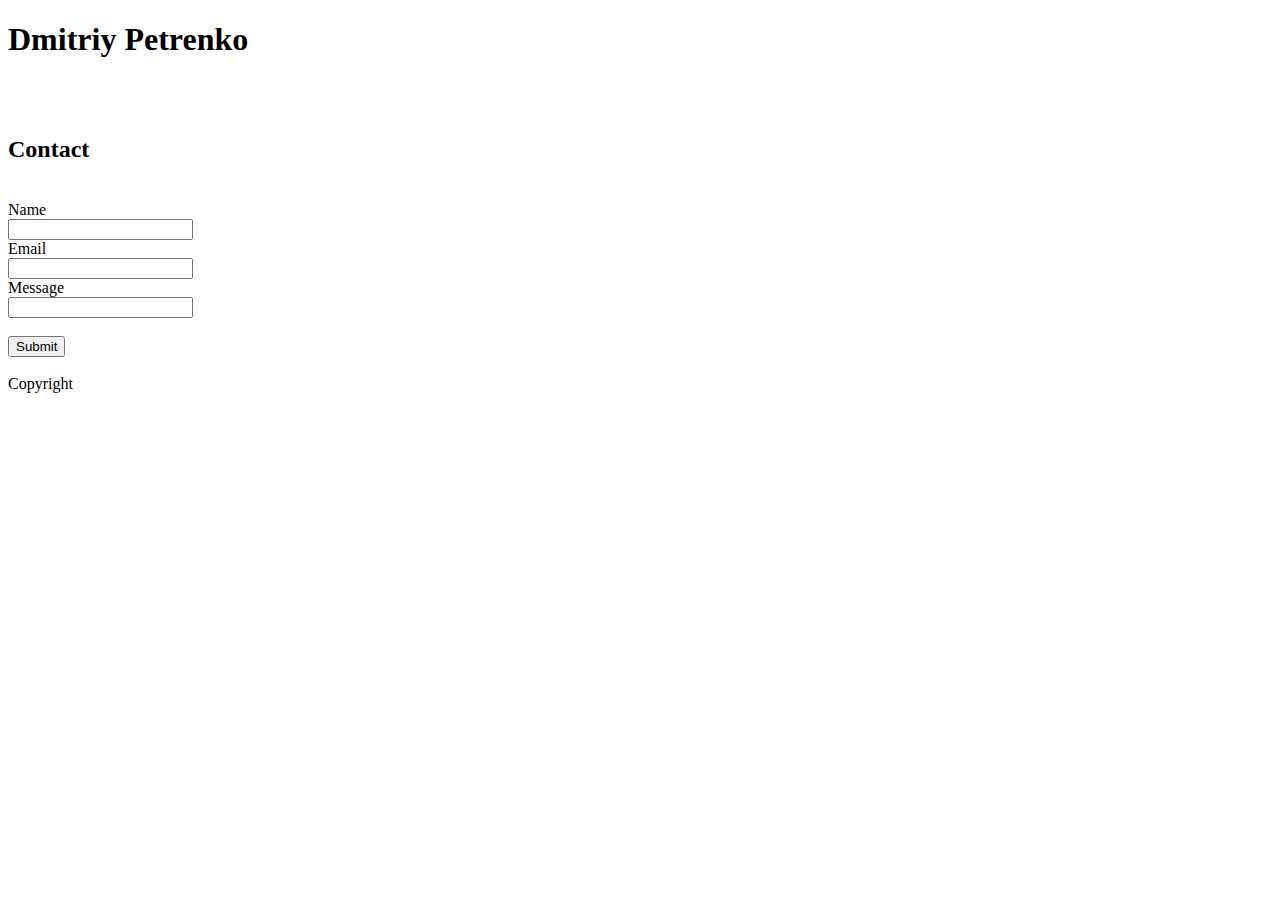
==== contact.html @ c074fceb "initial html" ====
<!DOCTYPE html>
<html lang="en">
    <meta charset="UTF-8">
    <Head>
        <title>Dmitriy Petrenko</title>
        <h1>Dmitriy Petrenko</h1>
      <body>
          <br>
          <br>
        <H2>Contact</H2>
        <br>
        <form>
            Name <br>
            <input type="text"><br>
            Email <br>
            <input type="text"><br>
            Message <br>
            <input type="text">
            <br>
            <br>
            <input type="submit" value="Submit">
        </form>
        <br>
        <footer> Copyright </footer>
</html>
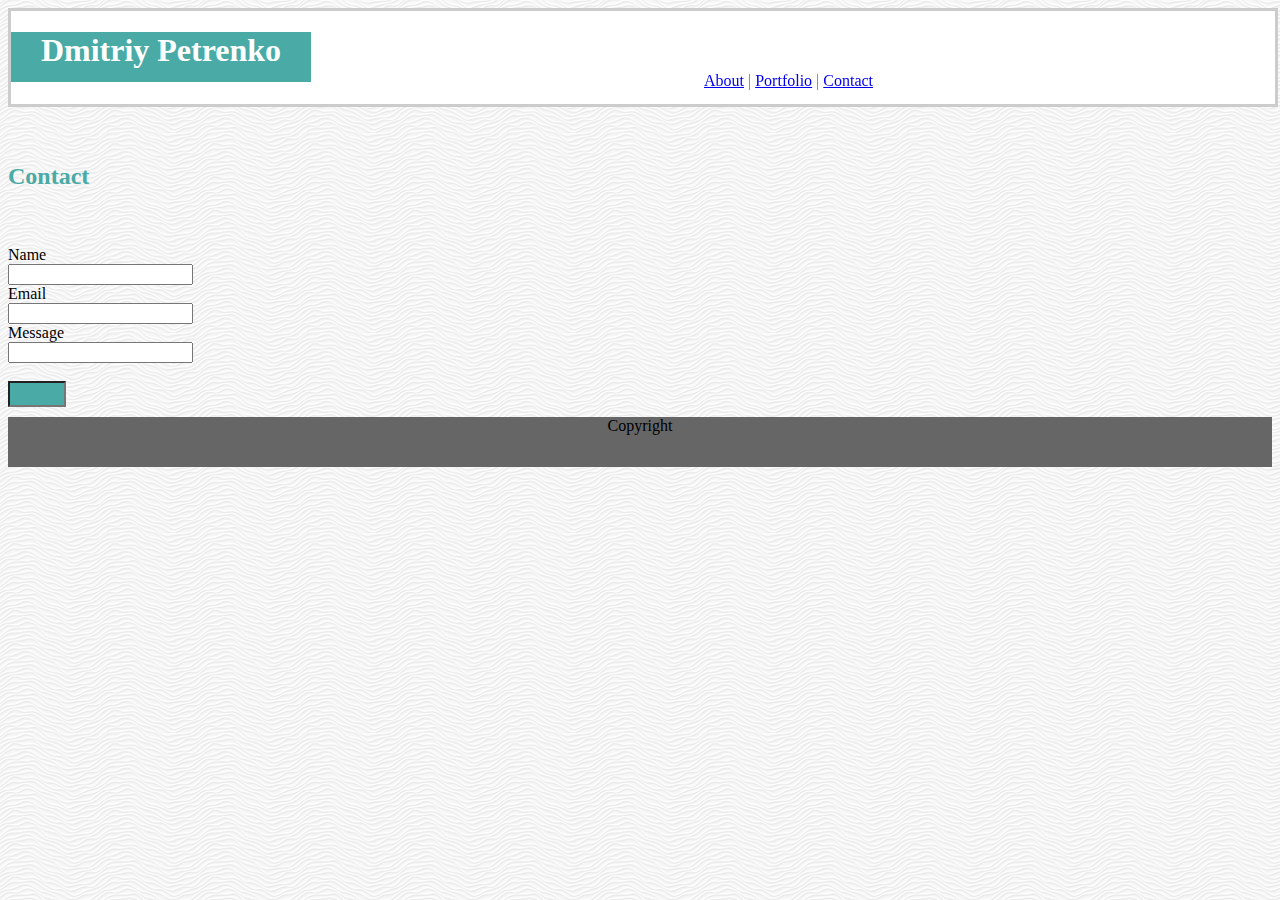
==== commit cbc57c0b: "start css" ====
--- a/contact.html
+++ b/contact.html
@@ -3,12 +3,22 @@
     <meta charset="UTF-8">
     <Head>
         <title>Dmitriy Petrenko</title>
+        <link rel="stylesheet" href="assets/css/style.css">
+        <header>    
         <h1>Dmitriy Petrenko</h1>
+        <nav> 
+                <a id="about" href="index.html"> About</a>  |
+                <a id="portfolio" href="portfolio.html"> Portfolio</a> |
+                <a id="contact" href="contact.html">Contact</a> 
+                </nav>  
+        </header>
       <body>
           <br>
           <br>
         <H2>Contact</H2>
         <br>
+                <br>
+         <section class="form"></section>
         <form>
             Name <br>
             <input type="text"><br>
@@ -18,8 +28,9 @@
             <input type="text">
             <br>
             <br>
-            <input type="submit" value="Submit">
+            <input class="button"> <type="submit" value="Submit">
         </form>
+        </section>
         <br>
         <footer> Copyright </footer>
 </html>--- a/assets/css/style.css
+++ b/assets/css/style.css
@@ -0,0 +1,59 @@
+header {
+    background-color: white;
+    width: 100%;
+    border: solid; 
+    border-color: #cccccc;
+    font-family: 'Georgia', Times, Times New Roman, serif;
+}
+h1 {
+    background-color: #4aaaa5; 
+    color:white;
+    width:300px; 
+    height: 50px;
+    text-align: center;
+    font-family: 'Georgia', Times, Times New Roman, serif;
+}
+h2 {
+    color:#4aaaa5
+}
+nav {
+    color:#777777;
+    position: fixed;
+    top:8%;
+    left:55%;
+
+} 
+.bio {
+    color:#ffffff;
+    border:solid;
+    border-color: #dddddd;
+    width: 960px;
+    height: 500;
+
+
+}
+.biotext {
+    z-index: 2;
+    float: left;
+}
+footer {
+    background-color: #666666;
+    text-align: center;
+    height: 50px;
+    width: 100%;
+    margin-top: 10px;
+
+}
+body {
+    background-image: url("../images/white-waves.png")
+}
+.form{px
+    width: 960px;
+
+}
+.button{
+    background-color: #4aaaa5;
+    color:white;
+    width: 50px;
+    height: 20px;
+}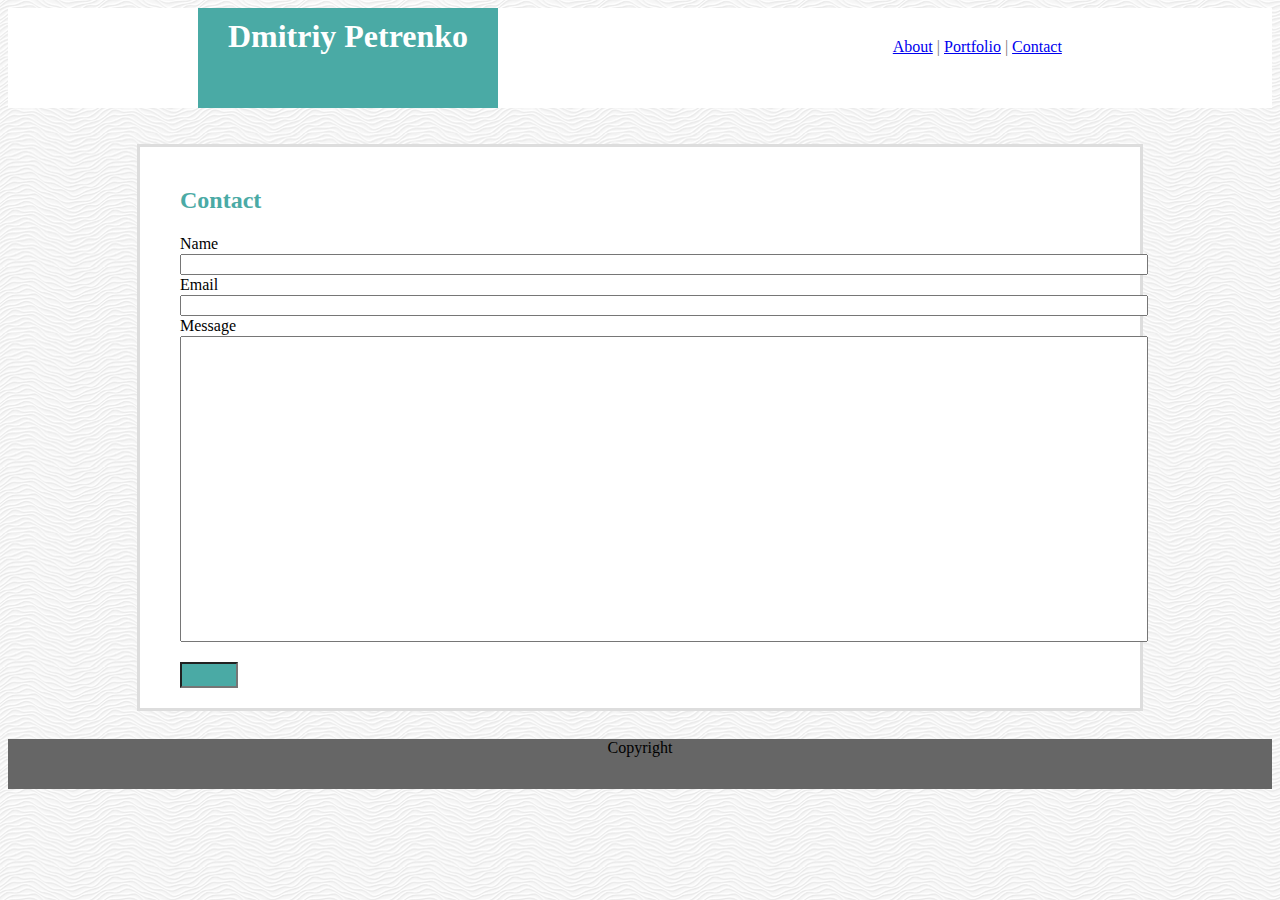
==== commit 96eaa319: "update css" ====
--- a/contact.html
+++ b/contact.html
@@ -12,25 +12,25 @@
                 <a id="contact" href="contact.html">Contact</a> 
                 </nav>  
         </header>
-      <body>
-          <br>
-          <br>
-        <H2>Contact</H2>
+    </Head>
+         <body>
         <br>
                 <br>
-         <section class="form"></section>
+         <article>
+                <H2>Contact</H2>
         <form>
             Name <br>
-            <input type="text"><br>
+            <input type="text" style="width:100%;"><br>
             Email <br>
-            <input type="text"><br>
+            <input type="text" style="width:100%;"><br>
             Message <br>
-            <input type="text">
+            <input type="text" style="height:300px; width:100%;">
             <br>
             <br>
             <input class="button"> <type="submit" value="Submit">
         </form>
-        </section>
+         </article>
+         </body>
         <br>
         <footer> Copyright </footer>
 </html>--- a/assets/css/style.css
+++ b/assets/css/style.css
@@ -1,40 +1,55 @@
 header {
     background-color: white;
     width: 100%;
-    border: solid; 
-    border-color: #cccccc;
+    border: 0 0 5px 0; 
+    border-color:#cccccc;
     font-family: 'Georgia', Times, Times New Roman, serif;
+    position: relative;
+    margin: 0; 
+    height: 100px;
 }
 h1 {
+    position: relative;
     background-color: #4aaaa5; 
     color:white;
     width:300px; 
-    height: 50px;
+    height: 90px;
+    margin:0 0 0 190px;
     text-align: center;
+    padding-top: 10px;
     font-family: 'Georgia', Times, Times New Roman, serif;
-}
-h2 {
-    color:#4aaaa5
 }
 nav {
     color:#777777;
-    position: fixed;
-    top:8%;
-    left:55%;
+    position: absolute;
+    margin: 0;
+    top:30%;
+    left: 70%;
 
 } 
-.bio {
-    color:#ffffff;
+body {
+    background-image: url("../images/white-waves.png");
+}
+p {
+    float: left;
+    color:#777777;
+
+}
+
+h2 {
+    color:#4aaaa5;
+   padding-left: 20px;
+}
+article {
     border:solid;
     border-color: #dddddd;
     width: 960px;
     height: 500;
+    margin: 0 auto;
+    background-color: #ffffff;
+    padding: 20px;
 
 
-}
-.biotext {
-    z-index: 2;
-    float: left;
 }
 footer {
     background-color: #666666;
@@ -44,16 +59,35 @@
     margin-top: 10px;
 
 }
-body {
-    background-image: url("../images/white-waves.png")
+
+section {
+    margin:0 auto;
+    width:960px;
+    height; 2000px;
+    background-color:#ffffff;
+    border:solid;
+    border-color: #dddddd;
+
 }
-.form{px
+.images {
+    position: relative;
+    float: left;
+}
+p {
+    position: relative;
+    top: 25px;
+
+}
+form{
     width: 960px;
+    margin: 0 auto; 
+    padding-left: 20px;
+    line-height: 20px;s
 
 }
 .button{
     background-color: #4aaaa5;
-    color:white;
+    color:rgb(14, 1, 1);
     width: 50px;
     height: 20px;
 }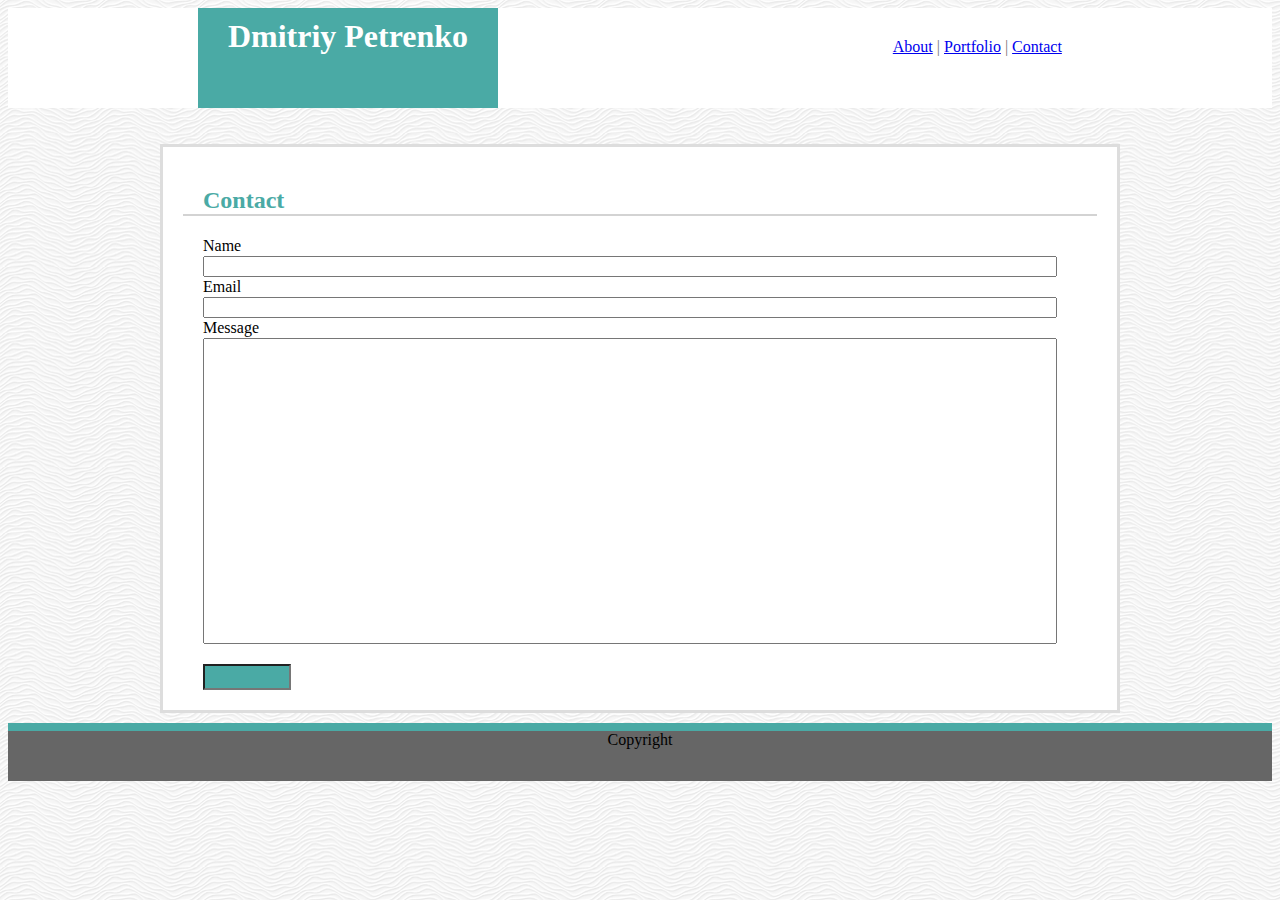
==== commit f344281b: "validate html" ====
--- a/contact.html
+++ b/contact.html
@@ -20,17 +20,17 @@
                 <H2>Contact</H2>
         <form>
             Name <br>
-            <input type="text" style="width:100%;"><br>
+            <input type="text" style="width:90%;"><br>
             Email <br>
-            <input type="text" style="width:100%;"><br>
+            <input type="text" style="width:90%;"><br>
             Message <br>
-            <input type="text" style="height:300px; width:100%;">
+            <input type="text" style="height:300px; width:90%;">
             <br>
             <br>
             <input class="button"> <type="submit" value="Submit">
         </form>
          </article>
          </body>
-        <br>
+    
         <footer> Copyright </footer>
 </html>--- a/assets/css/style.css
+++ b/assets/css/style.css
@@ -26,6 +26,7 @@
     top:30%;
     left: 70%;
 
+
 } 
 body {
     background-image: url("../images/white-waves.png");
@@ -39,7 +40,9 @@
 h2 {
     color:#4aaaa5;
    padding-left: 20px;
+   border-bottom: 2px solid lightgray;
 }
+/* main bio paragraph*/
 article {
     border:solid;
     border-color: #dddddd;
@@ -48,6 +51,7 @@
     margin: 0 auto;
     background-color: #ffffff;
     padding: 20px;
+    box-sizing:border-box;
 
 
 }
@@ -57,37 +61,52 @@
     height: 50px;
     width: 100%;
     margin-top: 10px;
+    border-top: 8px solid #4aaaa5;
 
 }
-
+/*pics section*/
 section {
     margin:0 auto;
     width:960px;
-    height; 2000px;
+    overflow: auto;
     background-color:#ffffff;
     border:solid;
     border-color: #dddddd;
+    box-sizing:border-box;
 
 }
 .images {
     position: relative;
     float: left;
+    width:33.3%;
+    padding:20px;
 }
+/*project names*/
 p {
     position: relative;
-    top: 25px;
+    top: -80px;
+    background-color: #4aaaa5;
+    width:300px;
+    height:50px;
+    text-align: center;
+    color: white;
 
+}
+.image1 .image2 .image3 .image 4 .image5{
+    width:300px;
 }
 form{
     width: 960px;
     margin: 0 auto; 
     padding-left: 20px;
-    line-height: 20px;s
+    line-height: 20px;
+    box-sizing:border-box;
 
 }
 .button{
     background-color: #4aaaa5;
-    color:rgb(14, 1, 1);
-    width: 50px;
+    color:white;
+    width: 80px;
     height: 20px;
+    
 }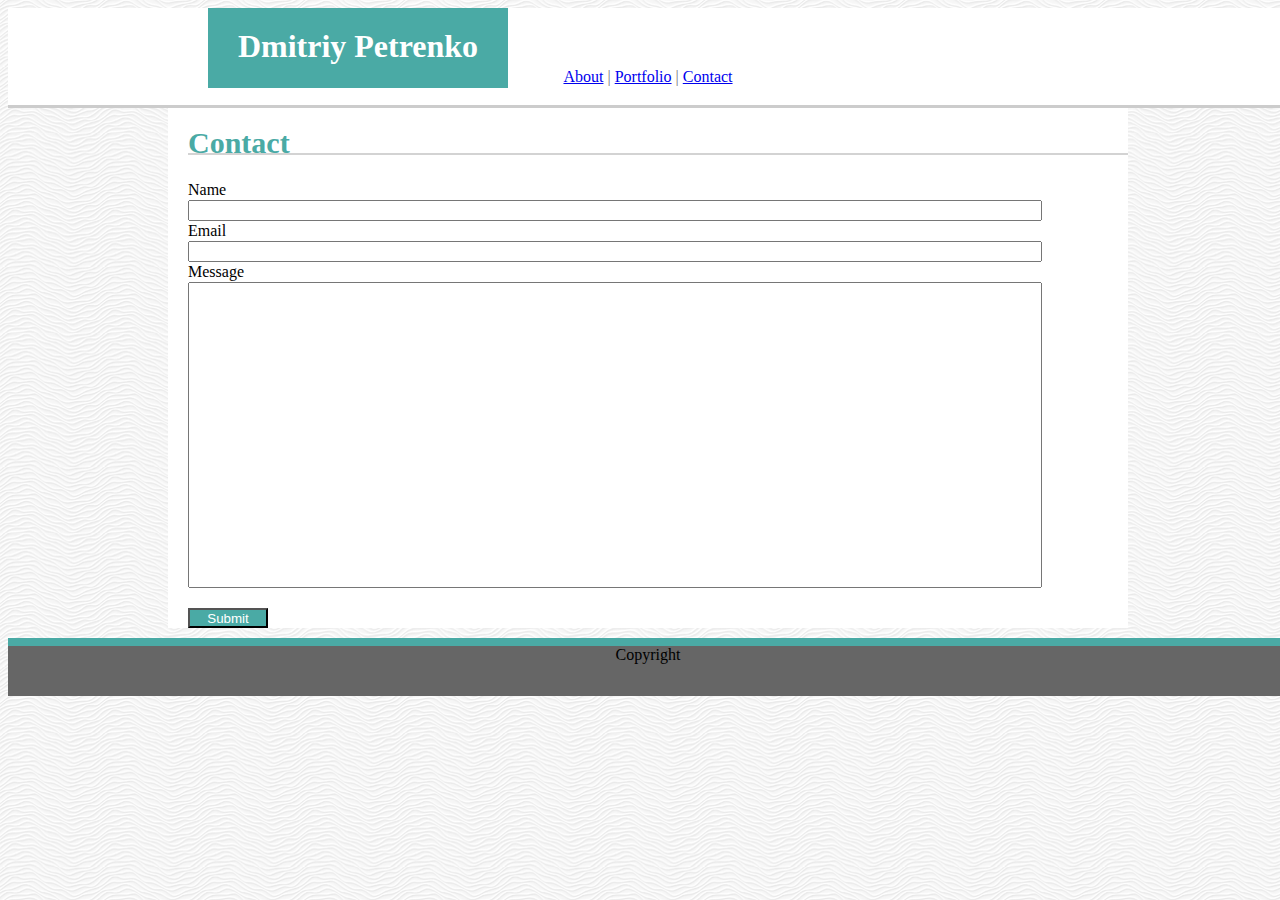
==== commit 7fbd43e4: "html revised" ====
--- a/contact.html
+++ b/contact.html
@@ -1,24 +1,19 @@
 <!DOCTYPE html>
 <html lang="en">
     <meta charset="UTF-8">
-    <Head>
-        <title>Dmitriy Petrenko</title>
-        <link rel="stylesheet" href="assets/css/style.css">
-        <header>    
-        <h1>Dmitriy Petrenko</h1>
-        <nav> 
+    <head>
+            <title>Dmitriy Petrenko</title>
+            <link rel="stylesheet" href="assets/css/style.css">
+          
+            <h1>Dmitriy Petrenko</h1>
+            <nav> 
                 <a id="about" href="index.html"> About</a>  |
                 <a id="portfolio" href="portfolio.html"> Portfolio</a> |
                 <a id="contact" href="contact.html">Contact</a> 
-                </nav>  
-        </header>
-    </Head>
-         <body>
-        <br>
-                <br>
-         <article>
+                </nav>
+              </head>
+        <form>
                 <H2>Contact</H2>
-        <form>
             Name <br>
             <input type="text" style="width:90%;"><br>
             Email <br>
@@ -27,10 +22,9 @@
             <input type="text" style="height:300px; width:90%;">
             <br>
             <br>
-            <input class="button"> <type="submit" value="Submit">
+            <input class="button" type="submit" value="Submit">
+                <br>
         </form>
-         </article>
-         </body>
     
         <footer> Copyright </footer>
 </html>--- a/assets/css/style.css
+++ b/assets/css/style.css
@@ -1,61 +1,67 @@
-header {
+nav {
+    position: absolute;
+    color:#777777;
     background-color: white;
     width: 100%;
-    border: 0 0 5px 0; 
+    border-bottom: solid #777777;
+    margin: 0 0 100px 0; 
     border-color:#cccccc;
     font-family: 'Georgia', Times, Times New Roman, serif;
-    position: relative;
-    margin: 0; 
     height: 100px;
-}
+    text-align: center;
+    padding-top: 60px;
+    box-sizing: border-box;
+} 
 h1 {
-    position: relative;
+    position: absolute;
+    z-index: 2;
     background-color: #4aaaa5; 
     color:white;
     width:300px; 
-    height: 90px;
-    margin:0 0 0 190px;
+    height: 80px;
     text-align: center;
-    padding-top: 10px;
+    margin: 0 0 0 200px; 
+    padding-top: 20px;
+    box-sizing: border-box;
     font-family: 'Georgia', Times, Times New Roman, serif;
-}
-nav {
-    color:#777777;
-    position: absolute;
-    margin: 0;
-    top:30%;
-    left: 70%;
-
-
-} 
-body {
-    background-image: url("../images/white-waves.png");
-}
-p {
-    float: left;
-    color:#777777;
-
 }
 
 h2 {
+
     color:#4aaaa5;
-   padding-left: 20px;
+   padding-left: 0px;
    border-bottom: 2px solid lightgray;
+   font-size: 30px;
 }
-/* main bio paragraph*/
-article {
+body {
+    width: 100%;
+    background-color: #ffffff;
+    background-image: url("../images/white-waves.png");
+}
+article{
+    margin:0 auto;
+    width:960px;
+    overflow: auto;
+    background-color:#ffffff;
     border:solid;
     border-color: #dddddd;
-    width: 960px;
-    height: 500;
-    margin: 0 auto;
-    background-color: #ffffff;
-    padding: 20px;
     box-sizing:border-box;
+    padding:100px;
 
 
 }
+form{ 
+    width: 960px;
+    margin: 0 auto; 
+    padding-left: 20px;
+    padding-top: 100px;
+    line-height: 20px;
+    box-sizing:border-box;
+    background-color: #ffffff
+
+}
 footer {
+    position: absolute;
     background-color: #666666;
     text-align: center;
     height: 50px;
@@ -73,13 +79,14 @@
     border:solid;
     border-color: #dddddd;
     box-sizing:border-box;
+    padding:100px;
 
 }
 .images {
     position: relative;
     float: left;
     width:33.3%;
-    padding:20px;
+    padding:30px;
 }
 /*project names*/
 p {
@@ -92,17 +99,10 @@
     color: white;
 
 }
-.image1 .image2 .image3 .image 4 .image5{
+.image1 .image2 .image3 .image4 .image5{
     width:300px;
 }
-form{
-    width: 960px;
-    margin: 0 auto; 
-    padding-left: 20px;
-    line-height: 20px;
-    box-sizing:border-box;
 
-}
 .button{
     background-color: #4aaaa5;
     color:white;
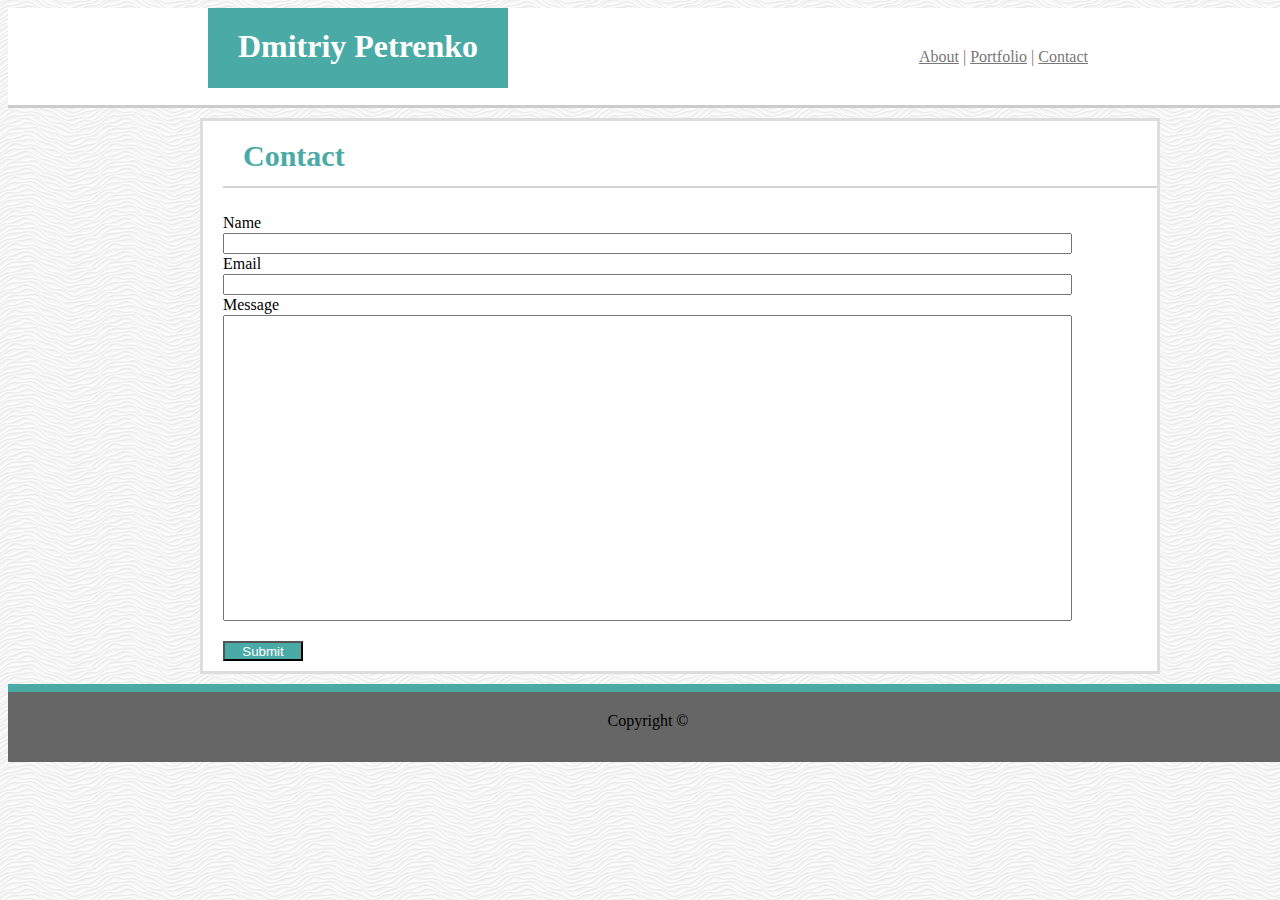
==== commit 183705ef: "final edit" ====
--- a/contact.html
+++ b/contact.html
@@ -6,12 +6,15 @@
             <link rel="stylesheet" href="assets/css/style.css">
           
             <h1>Dmitriy Petrenko</h1>
-            <nav> 
-                <a id="about" href="index.html"> About</a>  |
-                <a id="portfolio" href="portfolio.html"> Portfolio</a> |
-                <a id="contact" href="contact.html">Contact</a> 
+            <nav>  
+                <ul>
+                    <li><a id="about" href="index.html"> About</a>  |</li> 
+                     <li><a id="portfolio" href="portfolio.html"> Portfolio</a> |</li>
+                     <li><a id="contact" href="contact.html">Contact</a> </li>
+                </ul> 
                 </nav>
               </head>
+              <div class="wrapper">
         <form>
                 <H2>Contact</H2>
             Name <br>
@@ -25,6 +28,7 @@
             <input class="button" type="submit" value="Submit">
                 <br>
         </form>
+            </div>
     
-        <footer> Copyright </footer>
+        <footer> Copyright © </footer>
 </html>--- a/assets/css/style.css
+++ b/assets/css/style.css
@@ -1,17 +1,58 @@
 nav {
-    position: absolute;
+    position: relative;
     color:#777777;
-    background-color: white;
+    background-color:#ffffff;
     width: 100%;
     border-bottom: solid #777777;
-    margin: 0 0 100px 0; 
+    margin-bottom: 10px; 
     border-color:#cccccc;
     font-family: 'Georgia', Times, Times New Roman, serif;
     height: 100px;
-    text-align: center;
-    padding-top: 60px;
     box-sizing: border-box;
 } 
+a {
+    color:#777777;
+}
+a:visited{
+    color:purple;
+}
+a:hover{
+    color:darkgrey;
+}
+
+ul{
+    list-style: none;
+    position: relative;
+    margin-right: 200px;
+    margin-top: 40px;
+    float:right;
+
+}
+li{
+    display: inline;
+}
+body {
+    width: 100%;
+    background-image: url("../images/white-waves.png");
+}
+.wrapper{
+    margin: 0 0 0 15%;
+    width:960px;
+    background-color:#ffffff;
+    border:solid;
+    border-color: #dddddd;
+    box-sizing:border-box;
+    padding:0;
+
+}
+.bio    {
+    overflow: auto;
+    padding: 10px;
+    font-size: 15px;
+    line-height: 25px;
+    color:#777777;
+    font-family: 'Arial', 'Helvetica Neue', Helvetica, sans-serif;
+}
 h1 {
     position: absolute;
     z-index: 2;
@@ -29,32 +70,23 @@
 h2 {
 
     color:#4aaaa5;
-   padding-left: 0px;
+   padding-left: 20px;
+   padding-bottom: 20px;
    border-bottom: 2px solid lightgray;
    font-size: 30px;
 }
-body {
-    width: 100%;
+
+article{
+    padding-left: 20px;
+    line-height: 20px;
+    box-sizing:border-box;
     background-color: #ffffff;
-    background-image: url("../images/white-waves.png");
-}
-article{
-    margin:0 auto;
-    width:960px;
-    overflow: auto;
-    background-color:#ffffff;
-    border:solid;
-    border-color: #dddddd;
-    box-sizing:border-box;
-    padding:100px;
 
 
 }
 form{ 
-    width: 960px;
-    margin: 0 auto; 
+
     padding-left: 20px;
-    padding-top: 100px;
     line-height: 20px;
     box-sizing:border-box;
     background-color: #ffffff
@@ -68,35 +100,34 @@
     width: 100%;
     margin-top: 10px;
     border-top: 8px solid #4aaaa5;
+    padding-top: 20px;
 
 }
 /*pics section*/
 section {
     margin:0 auto;
-    width:960px;
+    width:100%;
     overflow: auto;
     background-color:#ffffff;
-    border:solid;
-    border-color: #dddddd;
     box-sizing:border-box;
-    padding:100px;
 
 }
 .images {
     position: relative;
     float: left;
     width:33.3%;
-    padding:30px;
+    padding-left:20px;
 }
 /*project names*/
 p {
     position: relative;
-    top: -80px;
+    top: -100px;
     background-color: #4aaaa5;
     width:300px;
-    height:50px;
+    height:40px;
     text-align: center;
     color: white;
+    padding-top:20px;
 
 }
 .image1 .image2 .image3 .image4 .image5{
@@ -108,5 +139,6 @@
     color:white;
     width: 80px;
     height: 20px;
+    margin-bottom: 10px;
     
 }